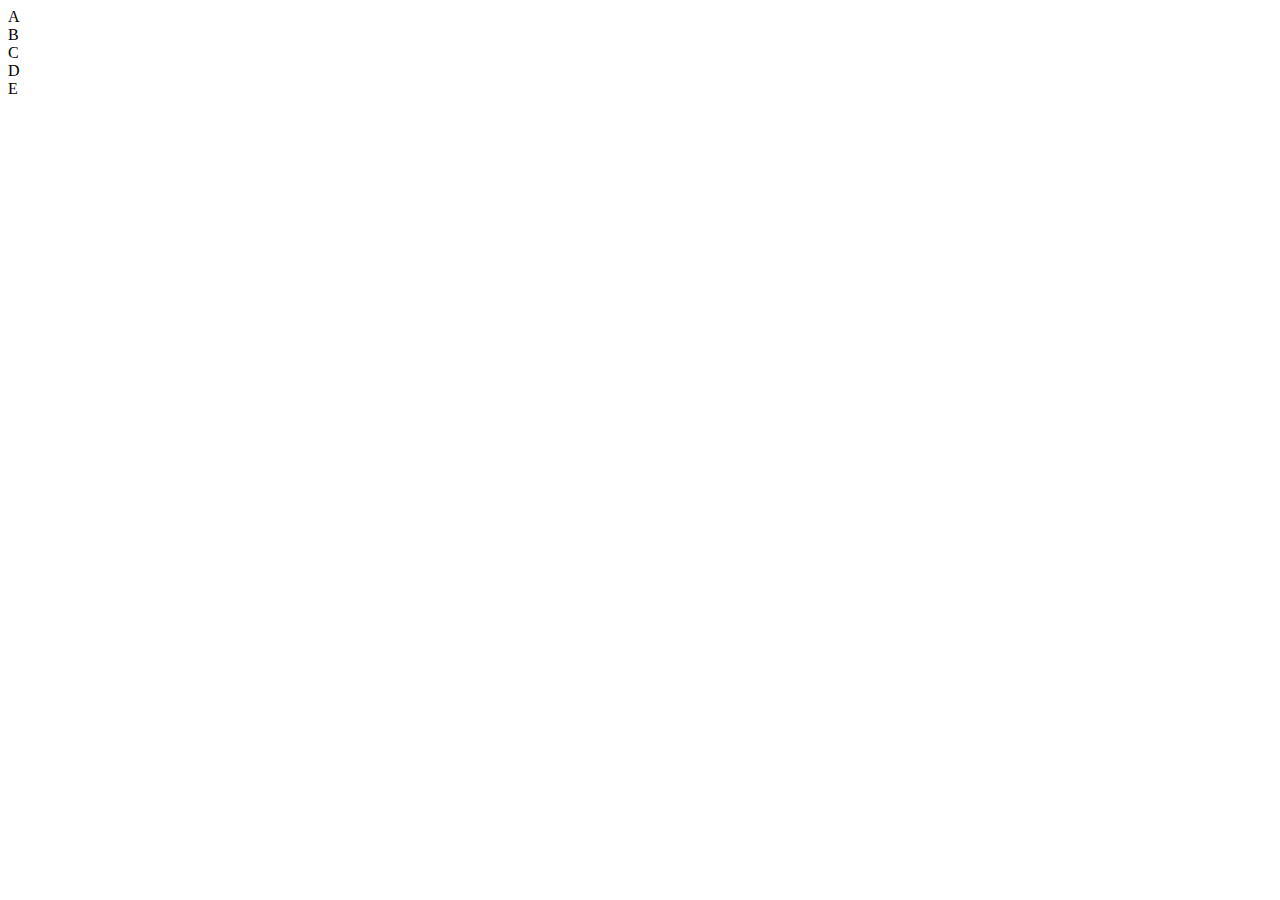
==== index.html @ 24b347ac "update-not much" ====
<!DOCTYPE html>
<html lang="en">
<head>
    <meta charset="UTF-8">
    <meta http-equiv="X-UA-Compatible" content="IE=edge">
    <meta name="viewport" content="width=device-width, initial-scale=1.0">
    <title>Document</title>
</head>
<body>
    <div id ="board-table">
        <div>A</div>
        <div>B</div>
        <div>C</div>
        <div>D</div>
        <div>E</div>

    </div>
  <script src="index.js"></script>
</body>
</html>
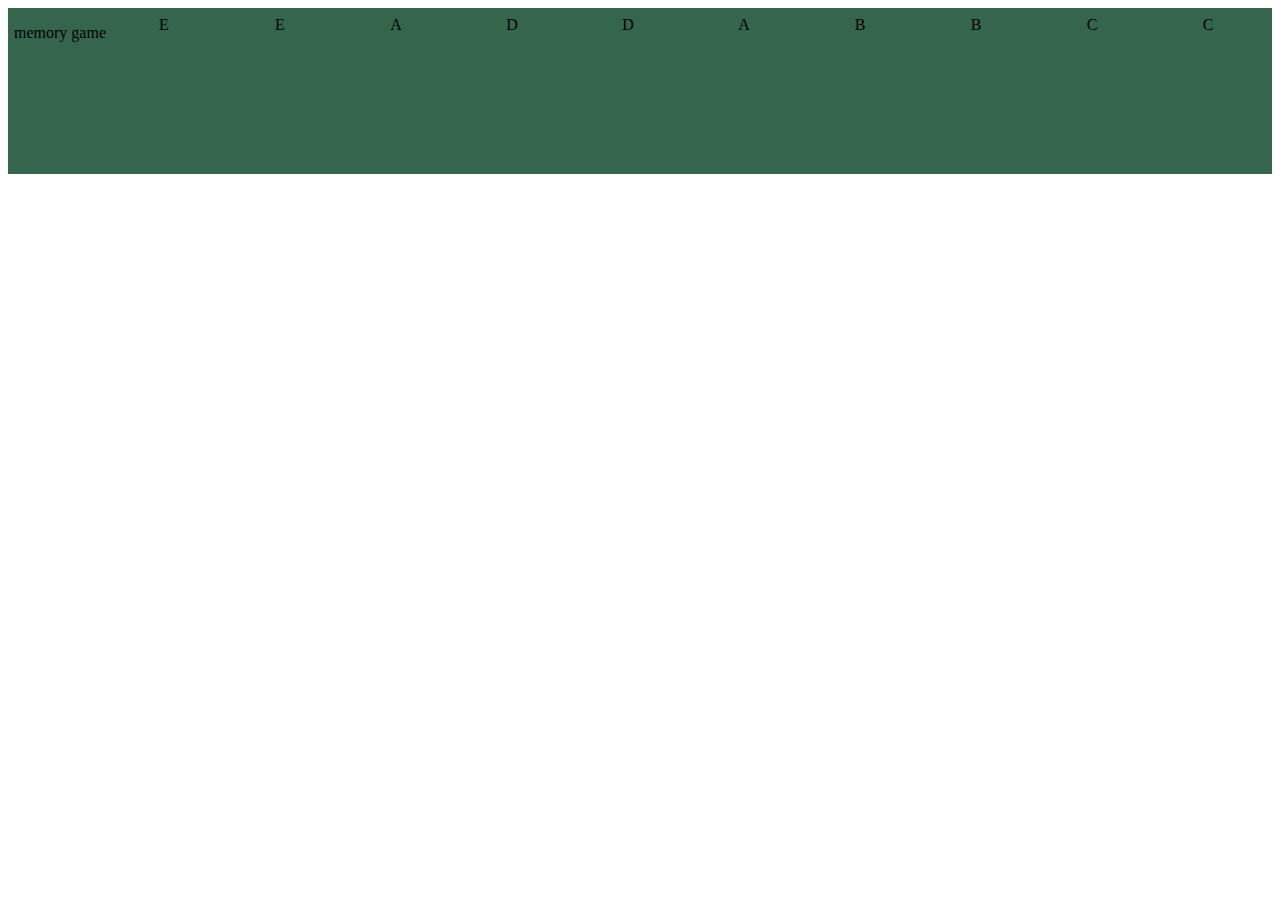
==== commit a44e2a68: "added visuals and mouse effect" ====
--- a/index.html
+++ b/index.html
@@ -1,20 +1,54 @@
 <!DOCTYPE html>
 <html lang="en">
+
 <head>
     <meta charset="UTF-8">
     <meta http-equiv="X-UA-Compatible" content="IE=edge">
     <meta name="viewport" content="width=device-width, initial-scale=1.0">
     <title>Document</title>
+
+    <style>
+        .gameboard {
+            background-color: rgb(53, 101, 77);
+            flex-wrap: wrap;
+            display: flex;
+            justify-content: center;
+            
+        }
+
+        .card {
+            display: grid;
+            margin: 8px;
+            width: 100px;
+            height: 150px;
+            cursor: pointer;
+            border-radius: 10px;
+            background-image:url(https://blog.betvictor.com/campaigns/the-art-of-playing-cards/assets/img/og_card_5@2x.png) ;
+            background-size: 100px 150px;
+            /* border-color: seashell; */
+            /* border-style: double; */
+            text-align: center;
+            
+            
+            
+        }
+        .card:hover{
+            background-color: red;
+           background-size: 100px 150px ;
+
+            background-image: url([data-uri]);
+        }
+        .A{
+            background-color:  rgb(53, 101, 77);
+        }
+    </style>
 </head>
+
 <body>
-    <div id ="board-table">
-        <div>A</div>
-        <div>B</div>
-        <div>C</div>
-        <div>D</div>
-        <div>E</div>
 
-    </div>
-  <script src="index.js"></script>
+    <div></div>
+    <script src="index.js"></script>
+
 </body>
+
 </html>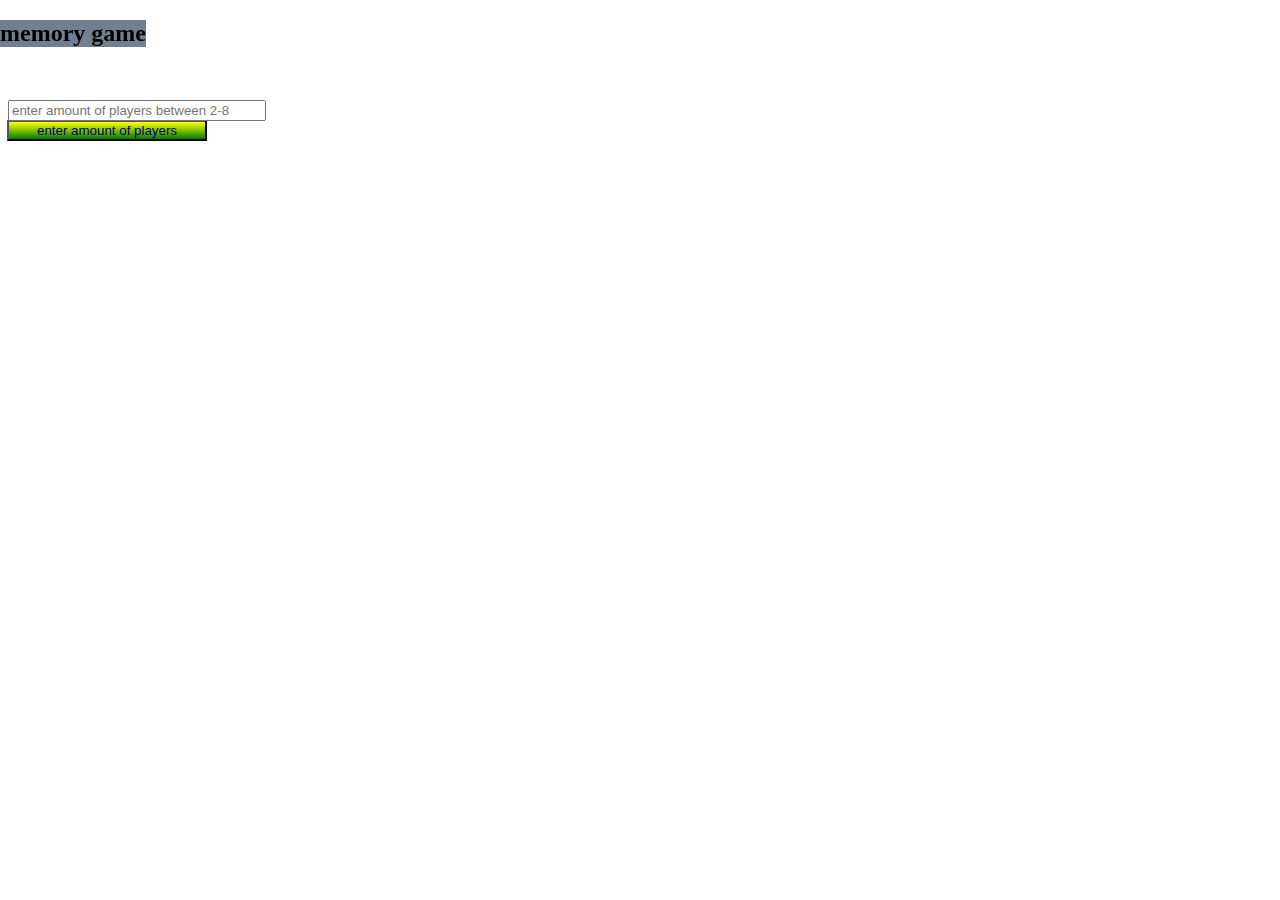
==== commit 1e04b57b: "working game" ====
--- a/index.html
+++ b/index.html
@@ -1,54 +1,14 @@
 <!DOCTYPE html>
 <html lang="en">
-
 <head>
     <meta charset="UTF-8">
     <meta http-equiv="X-UA-Compatible" content="IE=edge">
     <meta name="viewport" content="width=device-width, initial-scale=1.0">
     <title>Document</title>
-
-    <style>
-        .gameboard {
-            background-color: rgb(53, 101, 77);
-            flex-wrap: wrap;
-            display: flex;
-            justify-content: center;
-            
-        }
-
-        .card {
-            display: grid;
-            margin: 8px;
-            width: 100px;
-            height: 150px;
-            cursor: pointer;
-            border-radius: 10px;
-            background-image:url(https://blog.betvictor.com/campaigns/the-art-of-playing-cards/assets/img/og_card_5@2x.png) ;
-            background-size: 100px 150px;
-            /* border-color: seashell; */
-            /* border-style: double; */
-            text-align: center;
-            
-            
-            
-        }
-        .card:hover{
-            background-color: red;
-           background-size: 100px 150px ;
-
-            background-image: url([data-uri]);
-        }
-        .A{
-            background-color:  rgb(53, 101, 77);
-        }
-    </style>
+    <link rel="stylesheet" href="style.css">
 </head>
-
 <body>
-
-    <div></div>
+ 
     <script src="index.js"></script>
-
 </body>
-
 </html>--- a/style.css
+++ b/style.css
@@ -0,0 +1,127 @@
+.room {
+    position: fixed;
+    top: 0;
+    left: 0;
+    bottom: 0;
+    right: 0;
+    overflow: auto;
+    background-image:url(https://www.consumerprivacyworld.com/wp-content/uploads/sites/41/2021/08/nature-319.jpg);
+    /* background-image: url(https://images.all-free-download.com/images/graphiclarge/sunlight_with_nature_background_art_vector_542361.jpg);  */
+    user-select: none;
+    -moz-user-select: none;
+    -webkit-user-select: none;
+    display: flex;
+    background-size:1800px 900px;
+    
+}
+
+h2{
+    position: fixed;
+    color: black;
+    background-color: slategrey;
+}
+.gameboard {
+    background-color: transparent;/*#97DBAE*/
+    flex-wrap: wrap;
+    display: flex;
+    justify-content: center;
+    size: auto;
+    align-items: center;
+    padding: auto;
+    margin: auto;
+    width: 50%;
+    padding: 10px;
+    position:relative;
+    left: 100px;
+    top: 70px;
+   
+
+
+}
+
+.hidden  {
+    display: grid;
+    margin: 8px;
+    width: 100px;
+    height: 150px;
+    cursor: pointer;
+    border-radius: 6px;
+    background-size: 100px 150px;
+    text-align: center;
+    padding: 1;
+    margin: 1;
+    border: 2px;
+    border-color: black;
+    border-style: solid;
+    color: transparent;
+    background-image: linear-gradient(#9FB4FF, rgba(255, 255, 0, 0.5));
+
+}
+
+.hidden:hover {
+    border-color: cornflowerblue;
+    border-style: solid;
+    background-size: 105px 155px;
+}
+.shown{
+  
+    background-image: linear-gradient(#F6FFA4, #B6FFCE);
+    color: black;
+    font-size: 90px;
+    text-justify: auto;
+}
+
+.matched{
+  
+    background-image: linear-gradient(#F2F2F2, #383838,black);
+    color: red;
+    font-size: 90px;
+    text-justify: auto;
+}
+
+.players{
+    position: fixed;
+    left:6px;
+    top: 50px;
+    background: #C4DDFF;
+    height: fit-content;
+    overflow-wrap: break-word;
+    display: flex;
+}
+#input_num{
+    position: fixed;
+    height: fit-content;
+    width: 250px;
+    left:8px;
+    top: 100px;  
+}
+#input_name{
+    position: fixed;
+    height: fit-content;
+    left: 8.2px;
+    top: 150px;
+    width: 250px;
+}
+#Button_num{
+    position: fixed;
+    height: fit-content;
+    width: 200px;
+    left:7px;
+    top: 120px;
+    cursor: pointer;
+    background-image: linear-gradient(yellow,green);
+    color: navy;
+    
+}
+
+#Button_name{
+    position: fixed;
+    height: fit-content;
+    width: 200px;
+    left:7px;
+    top: 172px;
+    cursor: pointer;
+    background-image: linear-gradient(yellow,green);
+    color: navy;
+    
+}
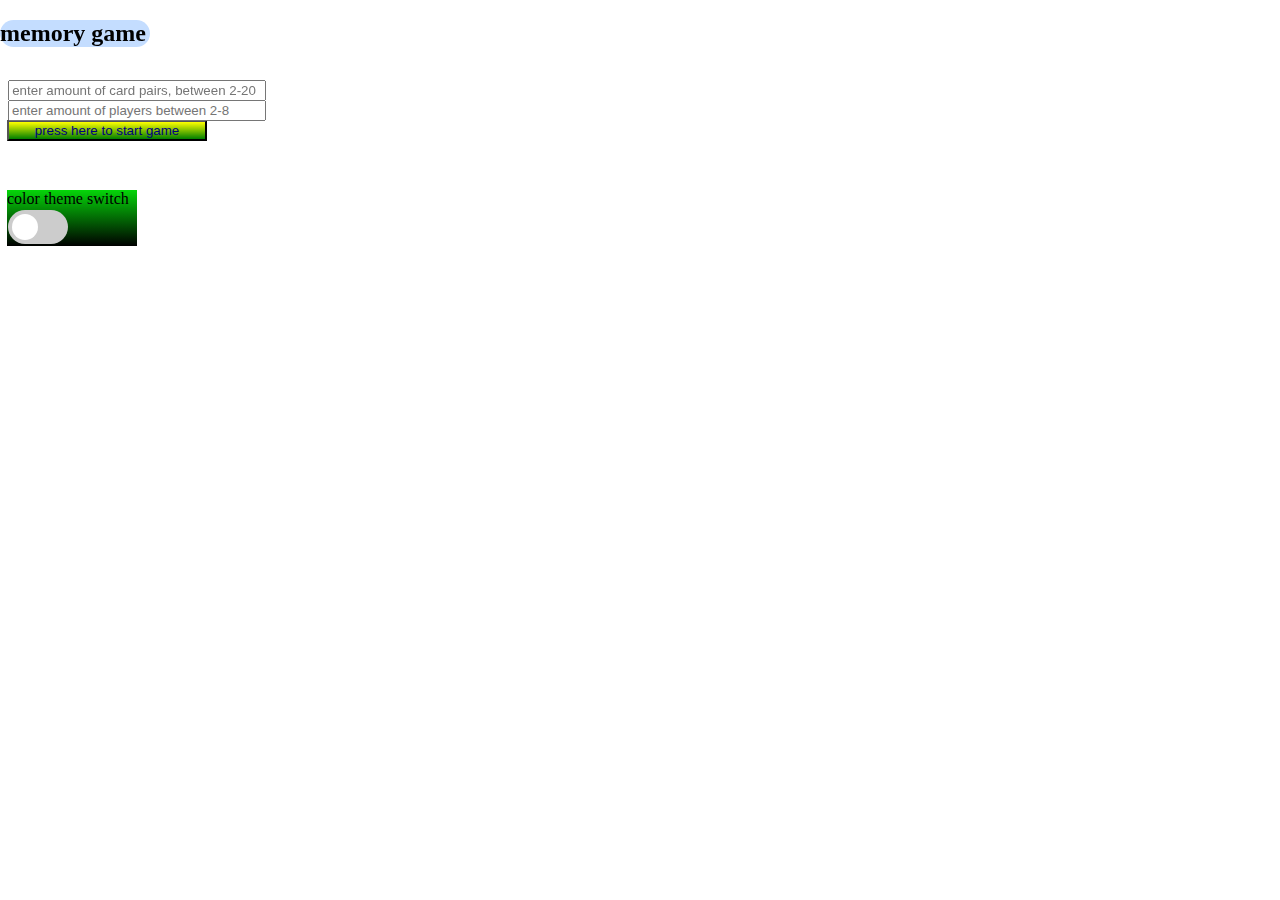
==== commit ee84c3e7: "sync" ====
--- a/index.html
+++ b/index.html
@@ -8,7 +8,10 @@
     <link rel="stylesheet" href="style.css">
 </head>
 <body>
- 
+    <label id="color_theme" class="switch">
+        <input type="checkbox">
+        <span class="slider round"></span>
+      </label>
     <script src="index.js"></script>
 </body>
 </html>--- a/style.css
+++ b/style.css
@@ -5,23 +5,31 @@
     bottom: 0;
     right: 0;
     overflow: auto;
-    background-image:url(https://www.consumerprivacyworld.com/wp-content/uploads/sites/41/2021/08/nature-319.jpg);
+    background-image: url(https://www.consumerprivacyworld.com/wp-content/uploads/sites/41/2021/08/nature-319.jpg);
     /* background-image: url(https://images.all-free-download.com/images/graphiclarge/sunlight_with_nature_background_art_vector_542361.jpg);  */
     user-select: none;
     -moz-user-select: none;
     -webkit-user-select: none;
     display: flex;
-    background-size:1800px 900px;
-    
-}
-
-h2{
+    background-size: 2300px 1200px;
+    background-repeat: no-repeat;
+   
+
+}
+.dark{
+    background-image: url(https://steamcdn-a.akamaihd.net/steamcommunity/public/images/items/1098340/f8f88d1c08c4e77c9b7dabd16a86afacf8e76a2a.jpg);
+}
+h2 {
     position: fixed;
     color: black;
-    background-color: slategrey;
-}
+    background-color: #C4DDFF;
+    border-radius: 15px;
+    width: 150px;
+}
+
 .gameboard {
-    background-color: transparent;/*#97DBAE*/
+    background-color: transparent;
+    /*#97DBAE*/
     flex-wrap: wrap;
     display: flex;
     justify-content: center;
@@ -31,15 +39,15 @@
     margin: auto;
     width: 50%;
     padding: 10px;
-    position:relative;
+    position: relative;
     left: 100px;
     top: 70px;
-   
-
-
-}
-
-.hidden  {
+
+
+
+}
+
+.hidden {
     display: grid;
     margin: 8px;
     width: 100px;
@@ -63,65 +71,148 @@
     border-style: solid;
     background-size: 105px 155px;
 }
-.shown{
-  
+.darker{
+    background-image: linear-gradient(#555555,#264348);
+}
+.shown {
+
     background-image: linear-gradient(#F6FFA4, #B6FFCE);
     color: black;
     font-size: 90px;
     text-justify: auto;
 }
 
-.matched{
-  
-    background-image: linear-gradient(#F2F2F2, #383838,black);
+.matched {
+
+    background-image: linear-gradient(#F2F2F2, #383838, black);
     color: red;
     font-size: 90px;
     text-justify: auto;
 }
 
-.players{
-    position: fixed;
-    left:6px;
+.players {
+    position: fixed;
+    left: 6px;
     top: 50px;
     background: #C4DDFF;
     height: fit-content;
     overflow-wrap: break-word;
     display: flex;
-}
-#input_num{
+    border-radius: 8px;
+}
+
+.black {
+    position: fixed;
+    left: 6px;
+    top: 50px;
+    border-color: whitesmoke;
+    background: #040c19;
+    color: whitesmoke;
+    height: fit-content;
+    overflow-wrap: break-word;
+    display: flex;
+}
+
+#input_num {
     position: fixed;
     height: fit-content;
     width: 250px;
-    left:8px;
-    top: 100px;  
-}
-#input_name{
+    left: 8px;
+    top: 100px;
+}
+
+#input_name {
     position: fixed;
     height: fit-content;
     left: 8.2px;
     top: 150px;
     width: 250px;
 }
-#Button_num{
+
+#input_card_num {
+    position: fixed;
+    height: fit-content;
+    left: 8.2px;
+    top: 80px;
+    width: 250px;
+}
+
+.Button_num {
     position: fixed;
     height: fit-content;
     width: 200px;
-    left:7px;
+    left: 7px;
     top: 120px;
     cursor: pointer;
-    background-image: linear-gradient(yellow,green);
+    background-image: linear-gradient(yellow, green);
     color: navy;
-    
-}
-
-#Button_name{
-    position: fixed;
-    height: fit-content;
-    width: 200px;
-    left:7px;
-    top: 172px;
+
+}
+
+.very_dark{
+    color: whitesmoke;
+    background-image: linear-gradient(gray,black);
+}
+
+.color_mode{
+    background-image: linear-gradient(rgb(5, 213, 9), Black);
+    width: 130px;
+    height:56px ;
+    left: 7px;
+    top: 190px;
+    position: fixed;
+}
+.storm{
+    background-image: linear-gradient( gray,navy, Black);
+
+}
+.switch {
+    position: fixed;
+    display: inline-block;
+    width: 60px;
+    height: 34px;
+    left: 8px;
+    top: 210px;
+}
+
+.switch input {
+    opacity: 0;
+    width: 0;
+    height: 0;
+}
+
+.slider:before {
+    position: absolute;
+    content: "";
+    height: 26px;
+    width: 26px;
+    left: 4px;
+    bottom: 4px;
+    background-color: white;
+    -webkit-transition: .4s;
+    transition: .4s;
+    border-radius: 34px;
+}
+
+.slider {
+    position: absolute;
     cursor: pointer;
-    background-image: linear-gradient(yellow,green);
-    color: navy;
-    
-}
+    top: 0;
+    left: 0;
+    right: 0;
+    bottom: 0;
+    background-color: #ccc;
+    -webkit-transition: .4s;
+    transition: .4s;
+    border-radius: 34px
+}
+
+input:checked+.slider {
+    background-color: #2196F3;
+}
+
+input:checked+.slider:before {
+    -webkit-transform: translateX(26px);
+    -ms-transform: translateX(26px);
+    transform: translateX(26px);
+}